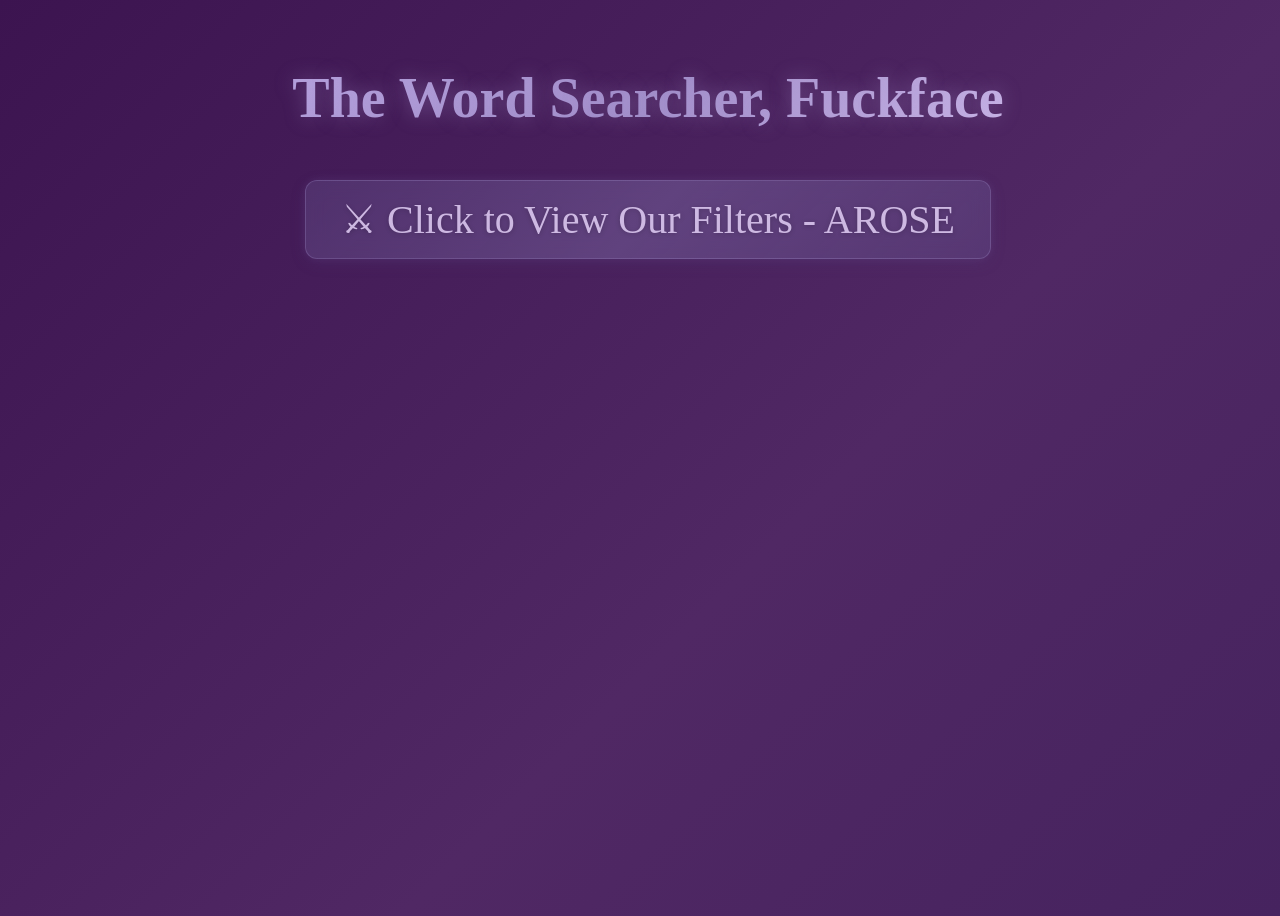
==== index.html @ 5d53235e "Arose Plus BS" ====
<!DOCTYPE html>
<html lang="en">
  <head>
    <meta charset="UTF-8" />
    <meta name="viewport" content="width=device-width, initial-scale=1.0" />
    <title>WordWorld</title>
    <link href="world.css" rel="stylesheet" type="text/css" />
  </head>
  <body>
    <h1>The Word Searcher, Fuckface</h1>
    <h2 id="toggleButton">⚔ Click to View Our Filters - AROSE </h2>

    <!-- Day of Week Search Section -->
    <div id="daySearchContainer" style="display: none">
      <div id="daySearchHeader">
        <h3 id="daySearchTitle">Search by Day of Week</h3>
        <button
          id="closeDaySearchButton"
          class="close-btn"
          style="display: none"
        >
          ✕
        </button>
      </div>
      <select id="dayOfWeekDropdown">
        <option value="">Select Day</option>
        <option value="Monday">Monday</option>
        <option value="Tuesday">Tuesday</option>
        <option value="Wednesday">Wednesday</option>
        <option value="Thursday">Thursday</option>
        <option value="Friday">Friday</option>
        <option value="Saturday">Saturday</option>
        <option value="Sunday">Sunday</option>
      </select>
      <div id="daySearchResults"></div>
    </div>

    <!-- Day Number Search Section -->
    <div id="dayNumberSearchContainer" style="display: none">
      <div id="dayNumberSearchHeader">
        <h3 id="dayNumberSearchTitle">Search by Your Day of Month</h3>
        <button
          id="closeDayNumberSearchButton"
          class="close-btn"
          style="display: none"
        >
          ✕
        </button>
      </div>
      <select id="dayNumberDropdown">
        <option value="">Select Day (1-31)</option>
      </select>
      <div id="dayNumberSearchResults"></div>
    </div>

    <!-- Month/Day Search Section -->
    <div id="monthDaySearchContainer" style="display: none">
      <div id="monthDaySearchHeader">
        <h3 id="monthDaySearchTitle">Search by Month/Day</h3>
        <button
          id="closeMonthDaySearchButton"
          class="close-btn"
          style="display: none"
        >
          ✕
        </button>
      </div>
      <div id="monthDayControls">
        <select id="monthDropdown">
          <option value="">Select Month</option>
          <option value="0">January</option>
          <option value="1">February</option>
          <option value="2">March</option>
          <option value="3">April</option>
          <option value="4">May</option>
          <option value="5">June</option>
          <option value="6">July</option>
          <option value="7">August</option>
          <option value="8">September</option>
          <option value="9">October</option>
          <option value="10">November</option>
          <option value="11">December</option>
        </select>
        <select id="monthDayDropdown">
          <option value="">Select Day</option>
        </select>
      </div>
      <div id="monthDaySearchResults"></div>
    </div>

    <!-- Letter/Letter Range Search Section -->
    <div id="letterSearchContainer" style="display: none">
      <div id="letterSearchHeader">
        <h3 id="letterSearchTitle">Search by Letter</h3>
        <button
          id="closeLetterSearchButton"
          class="close-btn"
          style="display: none"
        >
          ✕
        </button>
      </div>
      <div id="letterSearchControls">
        <select id="letterSearchMode">
          <option value="single">Single Letter</option>
          <option value="range">Letter Range</option>
        </select>
        <select id="singleLetterDropdown" style="display: block">
          <option value="">Select Letter</option>
        </select>
        <div id="letterRangeControls" style="display: none">
          <select id="letterRangeStart">
            <option value="">Start Letter</option>
          </select>
          <select id="letterRangeEnd">
            <option value="">End Letter</option>
          </select>
        </div>
      </div>
      <div id="letterSearchResults"></div>
    </div>

    <!-- Daily Words Search Section -->
    <div id="dailyWordsSearchContainer" style="display: none">
      <div id="dailyWordsSearchHeader">
        <h3 id="dailyWordsSearchTitle">Search Daily Words</h3>
        <button
          id="closeDailyWordsSearchButton"
          class="close-btn"
          style="display: none"
        >
          ✕
        </button>
      </div>
      <div id="dailyWordsSearchControls">
        <select id="dailyWordsListType">
          <option value="small">Regular List</option>
          <option value="large">Massive List</option>
        </select>
        <select id="dailyWordsSearchMode">
          <option value="single">Single Letter</option>
          <option value="range">Letter Range</option>
        </select>
        <select id="dailyWordsSingleLetterDropdown" style="display: block">
          <option value="">Select Letter</option>
        </select>
        <div id="dailyWordsRangeControls" style="display: none">
          <select id="dailyWordsRangeStart">
            <option value="">Start Letter</option>
          </select>
          <select id="dailyWordsRangeEnd">
            <option value="">End Letter</option>
          </select>
        </div>
      </div>
      <div id="dailyWordsSearchResults"></div>
    </div>

    <div id="scoreField"></div>

    <!-- New nested functionality containers -->
    <div id="dateToggleContainer" style="display: none">
      <button id="showDatesButton">Show All Dates</button>
      <button id="showWordsButton">Show All Words</button>
      <button id="hideDatesButton" class="close-btn" style="display: none">
        ✕
      </button>
      <button id="hideWordsButton" class="close-btn" style="display: none">
        ✕
      </button>
    </div>

    <div id="datesContainer" style="display: none">
      <div id="datesHeader">
        <h3 id="datesTitle"></h3>
        <button id="closeDatesButton" class="close-btn">✕</button>
      </div>
      <div id="datesList"></div>
    </div>

    <div id="wordsContainer" style="display: none">
      <div id="wordsHeader">
        <h3 id="wordsTitle"></h3>
        <button id="closeWordsButton" class="close-btn">✕</button>
      </div>
      <div id="wordsList"></div>
    </div>

    <div id="wordDetailsContainer" style="display: none">
      <div id="wordDetailsHeader">
        <h3>Word Details</h3>
        <button id="closeWordDetailsButton" class="close-btn">✕</button>
      </div>
      <div id="wordDetailsContent"></div>
    </div>
    <!-- Score Average Filters Section -->
    <div id="scoreAverageFiltersContainer" style="display: none">
      <h3 id="scoreAverageFiltersToggle">Pet's Score Average Filters</h3>
      <div id="scoreAverageFiltersContent" style="display: none">
        <select id="monthYearDropdown">
          <option value="">Select Month/Year</option>
        </select>

        <select id="yearDropdown">
          <option value="">Select Year</option>
        </select>
        <select id="scoreDropdown" style="display: none">
          <option value="0">Score 0</option>
          <option value="1">Score 1</option>
          <option value="2">Score 2</option>
          <option value="3">Score 3</option>
          <option value="4">Score 4</option>
          <option value="5">Score 5</option>
          <option value="6">Score 6</option>
          <option value="7">Score 7</option>
        </select>
      </div>
    </div>
    <script type="module" src="world.js"></script>
  </body>
</html>
---- world.css ----
body {
  background: linear-gradient(
    135deg,
    rgb(60, 20, 80) 0%,
    rgb(70, 30, 90) 30%,
    rgb(80, 40, 100) 60%,
    rgb(70, 35, 95) 100%
  );
  min-height: 100vh;
  padding: 20px;
  display: flex;
  flex-direction: column;
  align-items: center;
  width: 100%;
  box-sizing: border-box;
}

h1 {
  text-align: center;
  font-size: 3.5rem;
  background: linear-gradient(
    135deg,
    rgb(180, 160, 220),
    rgb(160, 140, 200),
    rgb(200, 180, 230)
  );
  -webkit-background-clip: text;
  -webkit-text-fill-color: transparent;
  background-clip: text;
  text-shadow: 0 0 20px rgba(180, 160, 221, 0.347942813972);
  margin-bottom: 30px;
  animation: titleGlow 4s ease-in-out infinite alternate;
  cursor: pointer;
  user-select: none;
  transition: transform 0.2s ease, opacity 0.2s ease;
}

h1:hover {
  transform: scale(1.05);
  opacity: 0.9;
}

h1:active {
  transform: scale(0.98);
}

@keyframes titleGlow {
  0% {
    filter: drop-shadow(0 0 8px rgba(180, 160, 220, 0.3778231));
  }
  100% {
    filter: drop-shadow(0 0 15px rgba(200, 180, 230, 0.5));
  }
}

#toggleButton {
  font-size: 2.5rem;
  color: rgba(220, 200, 240, 0.9);
  background: linear-gradient(
    135deg,
    rgba(100, 80, 140, 0.4),
    rgba(120, 100, 160, 0.5),
    rgba(100, 80, 140, 0.4)
  );
  padding: 15px 35px;
  border-radius: 12px;
  border: 1px solid rgba(160, 140, 200, 0.3);
  cursor: pointer;
  position: relative;
  overflow: hidden;
  box-shadow: 0 4px 15px rgba(80, 60, 120, 0.2),
    0 0 10px rgba(140, 120, 180, 0.15);
  transition: all 0.3s ease;
  text-align: center;
  display: block;
  margin: 20px auto;
  font-weight: 500;
  text-shadow: 0 1px 5px rgba(0, 0, 0, 0.2);
  backdrop-filter: blur(10px);
}

#toggleButton::before {
  content: "";
  position: absolute;
  top: 0;
  left: -100%;
  width: 100%;
  height: 100%;
  background: linear-gradient(
    90deg,
    transparent,
    rgba(200, 180, 230, 0.2),
    transparent
  );
  transition: left 0.6s ease;
}

#toggleButton:hover::before {
  left: 100%;
}

#toggleButton:hover {
  transform: translateY(-2px);
  color: rgba(240, 220, 255, 1);
  background: linear-gradient(
    135deg,
    rgba(110, 90, 150, 0.5),
    rgba(130, 110, 170, 0.6),
    rgba(110, 90, 150, 0.5)
  );
  box-shadow: 0 6px 20px rgba(80, 60, 120, 0.3),
    0 0 15px rgba(140, 120, 180, 0.2);
  border-color: rgba(180, 160, 220, 0.4);
}

#toggleButton:active {
  transform: translateY(0);
  box-shadow: 0 3px 10px rgba(80, 60, 120, 0.2);
}

#scoreField {
  display: block;
  color: rgba(200, 180, 230, 0.95);
  background: linear-gradient(
    135deg,
    rgba(80, 60, 120, 0.3),
    rgba(100, 80, 140, 0.4),
    rgba(80, 60, 120, 0.3)
  );
  margin: 20px auto;
  font-size: 2rem;
  max-width: 35rem;
  width: 100%;
  padding: 1.5rem;
  text-align: center;
  border-radius: 12px;
  box-shadow: 0 4px 15px rgba(60, 40, 100, 0.2),
    0 0 10px rgba(120, 100, 160, 0.15);
  border: 1px solid rgba(140, 120, 180, 0.3);
  backdrop-filter: blur(10px);
  box-sizing: border-box;
}

#scoreField:empty {
  display: none;
}

.score-result {
  background: linear-gradient(
    135deg,
    rgba(100, 80, 140, 0.4),
    rgba(120, 100, 160, 0.5),
    rgba(100, 80, 140, 0.4)
  );
  color: rgba(220, 200, 240, 0.95);
  padding: 15px;
  margin: 8px 0;
  border-radius: 10px;
  border: 1px solid rgba(140, 120, 180, 0.3);
  box-shadow: 0 3px 10px rgba(60, 40, 100, 0.2),
    0 0 8px rgba(120, 100, 160, 0.15);
  transition: all 0.3s ease;
  backdrop-filter: blur(8px);
}

.score-result:hover {
  transform: translateY(-1px);
  box-shadow: 0 5px 15px rgba(60, 40, 100, 0.25),
    0 0 12px rgba(140, 120, 180, 0.2);
  border-color: rgba(160, 140, 200, 0.4);
}

.month-year-result {
  background: linear-gradient(
    135deg,
    rgba(110, 90, 150, 0.4),
    rgba(130, 110, 170, 0.5),
    rgba(110, 90, 150, 0.4)
  );
  color: rgba(240, 220, 200, 0.95);
  padding: 15px;
  margin: 8px 0;
  border-radius: 10px;
  border: 1px solid rgba(150, 130, 190, 0.3);
  box-shadow: 0 3px 10px rgba(80, 60, 120, 0.2),
    0 0 8px rgba(140, 120, 180, 0.15);
  transition: all 0.3s ease;
  backdrop-filter: blur(8px);
}

.month-year-result:hover {
  transform: translateY(-1px);
  box-shadow: 0 5px 15px rgba(80, 60, 120, 0.25),
    0 0 12px rgba(160, 140, 200, 0.2);
  border-color: rgba(170, 150, 210, 0.4);
}

.year-result {
  background: linear-gradient(
    135deg,
    rgba(130, 90, 130, 0.4),
    rgba(150, 110, 150, 0.5),
    rgba(130, 90, 130, 0.4)
  );
  color: rgba(240, 210, 220, 0.95);
  padding: 15px;
  margin: 8px 0;
  border-radius: 10px;
  border: 1px solid rgba(170, 130, 170, 0.3);
  box-shadow: 0 3px 10px rgba(100, 70, 100, 0.2),
    0 0 8px rgba(150, 110, 150, 0.15);
  transition: all 0.3s ease;
  backdrop-filter: blur(8px);
}

.year-result:hover {
  transform: translateY(-1px);
  box-shadow: 0 5px 15px rgba(100, 70, 100, 0.25),
    0 0 12px rgba(180, 140, 180, 0.2);
  border-color: rgba(190, 150, 190, 0.4);
}

.default-message {
  background: linear-gradient(
    135deg,
    rgb(50, 50, 50),
    rgb(70, 70, 70),
    rgb(50, 50, 50)
  );
  color: rgb(200, 200, 200);
  padding: 15px;
  margin: 8px 0;
  border-radius: 10px;
  border: 2px solid rgba(100, 100, 100, 0.6);
  box-shadow: 0 5px 15px rgba(0, 0, 0, 0.3),
    inset 0 1px 0 rgba(255, 255, 255, 0.1);
}

#scoreAverageFiltersContainer {
  margin: 20px auto;
  max-width: 50rem;
  width: 100%;
  box-sizing: border-box;
}

#scoreAverageFiltersToggle {
  font-size: 2rem;
  color: rgba(220, 200, 240, 0.9);
  background: linear-gradient(
    135deg,
    rgba(100, 80, 140, 0.4),
    rgba(120, 100, 160, 0.5),
    rgba(100, 80, 140, 0.4)
  );
  cursor: pointer;
  margin: 0 auto 15px auto;
  padding: 15px 30px;
  border-radius: 12px;
  border: 1px solid rgba(160, 140, 200, 0.3);
  box-shadow: 0 4px 15px rgba(80, 60, 120, 0.2),
    0 0 10px rgba(140, 120, 180, 0.15);
  transition: all 0.3s ease;
  text-shadow: 0 1px 5px rgba(0, 0, 0, 0.2);
  position: relative;
  overflow: hidden;
  backdrop-filter: blur(10px);
  text-align: center;
  display: block;
  width: fit-content;
}

#scoreAverageFiltersToggle::before {
  content: "";
  position: absolute;
  top: 0;
  left: -100%;
  width: 100%;
  height: 100%;
  background: linear-gradient(
    90deg,
    transparent,
    rgba(255, 255, 255, 0.3),
    transparent
  );
  transition: left 0.5s ease;
}

#scoreAverageFiltersToggle:hover::before {
  left: 100%;
}

#scoreAverageFiltersToggle:hover {
  color: rgba(240, 220, 255, 1);
  transform: translateY(-2px);
  background: linear-gradient(
    135deg,
    rgba(110, 90, 150, 0.5),
    rgba(130, 110, 170, 0.6),
    rgba(110, 90, 150, 0.5)
  );
  box-shadow: 0 6px 20px rgba(80, 60, 120, 0.3),
    0 0 15px rgba(140, 120, 180, 0.2);
  border-color: rgba(180, 160, 220, 0.4);
}

#scoreAverageFiltersContent {
  display: flex;
  flex-direction: column;
  align-items: center;
  justify-content: center;
  gap: 15px;
  width: 100%;
  margin: 0 auto;
}

#monthYearDropdown,
#yearDropdown,
#scoreDropdown {
  font-size: 2rem;
  margin: 0 auto;
  background: linear-gradient(135deg, rgb(255, 255, 255), rgb(245, 245, 254));
  color: rgb(0, 0, 0);
  border: 2px solid rgba(0, 8, 255, 0.3);
  border-radius: 10px;
  padding: 12px 20px;
  box-shadow: 0 5px 15px rgba(0, 0, 0, 0.2),
    inset 0 1px 0 rgba(255, 255, 255, 0.8);
  transition: all 0.3s ease;
  width: 100%;
  max-width: 300px;
  box-sizing: border-box;
  display: block;
}

#monthYearDropdown:hover,
#yearDropdown:hover,
#scoreDropdown:hover {
  box-shadow: 0 8px 20px rgba(0, 8, 255, 0.3),
    inset 0 1px 0 rgba(255, 255, 255, 0.9);
  border-color: rgba(0, 8, 255, 0.5);
}

#linksVille {
  display: flex;
  justify-content: center;
  align-items: center;
}

.eachLink {
  font-size: 2.25rem;
  text-decoration: none;
}

.link1 {
  color: rgb(130, 156, 236);
  margin-right: 1rem;
}

.link2 {
  color: rgb(83, 208, 81);
  margin-right: 1rem;
}

.link3 {
  color: rgb(242, 106, 154);
  margin-right: 1rem;
}

/* New styles for nested functionality */
#dateToggleContainer {
  margin-top: 20px;
  display: flex;
  align-items: center;
  gap: 10px;
}

#showDatesButton,
#showWordsButton {
  background: linear-gradient(
    135deg,
    rgba(100, 80, 140, 0.4),
    rgba(120, 100, 160, 0.5),
    rgba(100, 80, 140, 0.4)
  );
  color: rgba(200, 240, 220, 0.95);
  border: 1px solid rgba(160, 200, 180, 0.3);
  border-radius: 12px;
  padding: 12px 25px;
  font-size: 1.2rem;
  cursor: pointer;
  transition: all 0.3s ease;
  box-shadow: 0 3px 10px rgba(80, 60, 120, 0.2),
    0 0 8px rgba(140, 180, 160, 0.15);
  text-shadow: 0 1px 5px rgba(0, 0, 0, 0.2);
  position: relative;
  overflow: hidden;
  backdrop-filter: blur(8px);
}

#showDatesButton::before,
#showWordsButton::before {
  content: "";
  position: absolute;
  top: 0;
  left: -100%;
  width: 100%;
  height: 100%;
  background: linear-gradient(
    90deg,
    transparent,
    rgba(127, 255, 212, 0.3),
    transparent
  );
  transition: left 0.5s ease;
}

#showDatesButton:hover::before,
#showWordsButton:hover::before {
  left: 100%;
}

#showDatesButton:hover,
#showWordsButton:hover {
  background: linear-gradient(
    135deg,
    rgba(110, 90, 150, 0.5),
    rgba(130, 110, 170, 0.6),
    rgba(110, 90, 150, 0.5)
  );
  transform: translateY(-2px);
  color: rgba(220, 255, 240, 1);
  box-shadow: 0 5px 15px rgba(80, 60, 120, 0.25),
    0 0 12px rgba(160, 200, 180, 0.2);
  border-color: rgba(180, 220, 200, 0.4);
}

#showDatesButton:active,
#showWordsButton:active {
  transform: translateY(-1px) scale(1.02);
}

.close-btn {
  background: linear-gradient(135deg, rgb(200, 50, 50), rgb(220, 70, 70));
  color: white;
  border: none;
  border-radius: 50%;
  width: 35px;
  height: 35px;
  font-size: 1.3rem;
  cursor: pointer;
  display: flex;
  align-items: center;
  justify-content: center;
  transition: all 0.3s ease;
  box-shadow: 0 4px 15px rgba(200, 50, 50, 0.4),
    0 0 10px rgba(255, 100, 100, 0.2), inset 0 1px 0 rgba(255, 255, 255, 0.2);
  text-shadow: 0 2px 5px rgba(0, 0, 0, 0.3);
  position: relative;
  overflow: hidden;
}

.close-btn::before {
  content: "";
  position: absolute;
  top: 50%;
  left: 50%;
  width: 0;
  height: 0;
  border-radius: 50%;
  background: rgba(255, 255, 255, 0.3);
  transform: translate(-50%, -50%);
  transition: width 0.3s ease, height 0.3s ease;
}

.close-btn:hover::before {
  width: 100%;
  height: 100%;
}

.close-btn:hover {
  background: linear-gradient(135deg, rgb(230, 70, 70), rgb(250, 90, 90));
  transform: scale(1.1) rotate(90deg);
  box-shadow: 0 6px 20px rgba(200, 50, 50, 0.6),
    0 0 15px rgba(255, 100, 100, 0.4), inset 0 1px 0 rgba(255, 255, 255, 0.3);
}

.close-btn:active {
  transform: scale(0.95) rotate(90deg);
}

#datesContainer,
#wordsContainer {
  margin: 20px auto;
  background: linear-gradient(
    135deg,
    rgba(70, 50, 100, 0.4),
    rgba(80, 60, 110, 0.5),
    rgba(70, 50, 100, 0.4)
  );
  border: 1px solid rgba(160, 200, 180, 0.3);
  border-radius: 15px;
  padding: 20px;
  max-width: 40rem;
  width: 100%;
  box-shadow: 0 4px 15px rgba(60, 40, 100, 0.2),
    0 0 10px rgba(140, 180, 160, 0.15);
  animation: containerFadeIn 0.5s ease-out;
  backdrop-filter: blur(10px);
  box-sizing: border-box;
}

@keyframes containerFadeIn {
  from {
    opacity: 0;
    transform: translateY(-10px);
  }
  to {
    opacity: 1;
    transform: translateY(0);
  }
}

/* Animated Border Flow Effect - Sports Venue/Arcade Style */
@keyframes borderFlow {
  0% {
    background-position: 0% 50%;
  }
  50% {
    background-position: 100% 50%;
  }
  100% {
    background-position: 0% 50%;
  }
}

@keyframes borderRotate {
  0% {
    transform: rotate(0deg);
  }
  100% {
    transform: rotate(360deg);
  }
}

#datesHeader,
#wordsHeader {
  display: flex;
  justify-content: space-between;
  align-items: center;
  margin-bottom: 15px;
}

#datesTitle,
#wordsTitle {
  color: aquamarine;
  margin: 0;
  font-size: 1.5rem;
}

#datesList {
  display: grid;
  grid-template-columns: repeat(auto-fill, minmax(120px, 1fr));
  gap: 10px;
}

#wordsList {
  display: flex;
  flex-direction: column;
  gap: 8px;
}

.date-button {
  background-color: rgb(6, 6, 37);
  color: aquamarine;
  border: 1px solid rgb(50, 150, 150);
  border-radius: 0.3rem;
  padding: 8px 12px;
  font-size: 0.9rem;
  cursor: pointer;
  transition: all 0.3s ease;
  text-align: center;
}

.date-button:hover {
  background-color: rgb(15, 15, 60);
  border-color: aquamarine;
  transform: scale(1.05);
}

.word-item {
  background-color: rgb(6, 6, 37);
  color: aquamarine;
  border: 1px solid rgb(50, 150, 150);
  border-radius: 0.3rem;
  padding: 12px 16px;
  font-size: 1.1rem;
  cursor: pointer;
  transition: all 0.3s ease;
  text-align: left;
}

.word-item:hover {
  background-color: rgb(15, 15, 60);
  border-color: aquamarine;
  transform: translateX(5px);
}

#wordDetailsContainer {
  margin: 20px auto;
  background-color: rgb(30, 30, 100);
  border: 2px solid rgb(242, 106, 154);
  border-radius: 0.5rem;
  padding: 20px;
  max-width: 35rem;
  width: 100%;
  box-sizing: border-box;
}

#wordDetailsHeader {
  display: flex;
  justify-content: space-between;
  align-items: center;
  margin-bottom: 15px;
}

#wordDetailsHeader h3 {
  color: rgb(242, 106, 154);
  margin: 0;
  font-size: 1.5rem;
}

#wordDetailsContent {
  color: aquamarine;
  font-size: 1.3rem;
  line-height: 1.6;
}

.detail-item {
  margin: 10px 0;
  padding: 5px 0;
  border-bottom: 1px solid rgba(127, 255, 212, 0.3);
}

.detail-label {
  font-weight: bold;
  color: rgb(242, 106, 154);
  display: inline-block;
  width: 120px;
}

.detail-value {
  color: aquamarine;
}

/* Day of Week Search Styles */
#daySearchContainer {
  margin: 20px auto;
  border-radius: 0.5rem;
  padding: 20px;
  max-width: 50rem;
  width: 100%;
  box-sizing: border-box;
  position: relative;
  background-color: rgb(87, 24, 107);
  overflow: hidden;
  border: none;
  transition: border 0.3s ease;
}

#daySearchContainer.borders-off {
  border: 2px solid rgb(60, 15, 75);
}

#daySearchContainer.borders-off::before {
  display: none;
}

#daySearchContainer::before {
  content: "";
  position: absolute;
  top: -50%;
  left: -50%;
  width: 200%;
  height: 200%;
  background: conic-gradient(
    from 0deg,
    rgb(83, 208, 81),
    rgb(120, 255, 120),
    rgb(50, 200, 50),
    rgb(83, 208, 81),
    rgb(120, 255, 120),
    rgb(83, 208, 81)
  );
  animation: borderRotate 3s linear infinite;
  z-index: 0;
}

#daySearchContainer::after {
  content: "";
  position: absolute;
  top: 3px;
  left: 3px;
  right: 3px;
  bottom: 3px;
  border-radius: calc(0.5rem - 3px);
  background-color: rgb(87, 24, 107);
  z-index: 0;
}

#daySearchHeader {
  display: flex;
  justify-content: space-between;
  align-items: center;
  margin-bottom: 15px;
  position: relative;
  z-index: 1;
}

#daySearchTitle {
  color: rgb(83, 208, 81);
  font-size: 1.8rem;
  margin: 0;
  flex-grow: 1;
  text-align: center;
  cursor: pointer;
  user-select: none;
  transition: transform 0.2s ease, opacity 0.2s ease;
  padding: 10px;
  border-radius: 8px;
}

#daySearchTitle:hover {
  transform: scale(1.02);
  opacity: 0.9;
  background: rgba(83, 208, 81, 0.1);
}

#daySearchTitle:active {
  transform: scale(0.98);
}

#dayOfWeekDropdown {
  font-size: 1.5rem;
  margin-bottom: 20px;
  background-color: rgb(255, 255, 255);
  color: rgb(0, 0, 0);
  border: 2px solid rgb(83, 208, 81);
  border-radius: 0.3rem;
  padding: 8px 12px;
  width: 200px;
  display: none;
  margin-left: auto;
  margin-right: auto;
  position: relative;
  z-index: 1;
}

#daySearchContainer.show-controls #dayOfWeekDropdown {
  display: block;
}

#daySearchResults {
  display: grid;
  grid-template-columns: repeat(auto-fill, minmax(150px, 1fr));
  gap: 15px;
  margin-top: 20px;
  position: relative;
  z-index: 1;
}

.day-word-button {
  background-color: rgb(6, 6, 37);
  color: rgb(83, 208, 81);
  border: 2px solid rgb(83, 208, 81);
  border-radius: 0.5rem;
  padding: 15px 20px;
  font-size: 1.1rem;
  cursor: pointer;
  transition: all 0.3s ease;
  text-align: center;
  min-height: 80px;
  display: flex;
  flex-direction: column;
  justify-content: center;
  align-items: center;
}

.day-word-button:hover {
  background-color: rgb(15, 15, 60);
  border-color: rgb(120, 255, 120);
  transform: scale(1.05);
  box-shadow: 0 4px 8px rgba(83, 208, 81, 0.3);
}

.word-text {
  font-weight: bold;
  font-size: 1.3rem;
  margin-bottom: 5px;
}

.word-date {
  font-size: 0.9rem;
  opacity: 0.8;
}

.day-search-summary {
  background-color: rgb(83, 50, 150);
  color: rgb(255, 200, 100);
  padding: 15px;
  margin: 15px 0;
  border-radius: 0.5rem;
  border: 2px solid rgb(150, 100, 200);
  text-align: center;
  font-size: 1.2rem;
}

/* Day Number Search Styles */
#dayNumberSearchContainer {
  margin: 20px auto;
  border-radius: 0.5rem;
  padding: 20px;
  max-width: 50rem;
  width: 100%;
  box-sizing: border-box;
  position: relative;
  background-color: rgb(87, 24, 107);
  overflow: hidden;
  border: none;
  transition: border 0.3s ease;
}

#dayNumberSearchContainer.borders-off {
  border: 2px solid rgb(60, 15, 75);
}

#dayNumberSearchContainer.borders-off::before {
  display: none;
}

#dayNumberSearchContainer::before {
  content: "";
  position: absolute;
  top: -50%;
  left: -50%;
  width: 200%;
  height: 200%;
  background: conic-gradient(
    from 0deg,
    rgb(242, 106, 154),
    rgb(255, 150, 200),
    rgb(200, 80, 120),
    rgb(242, 106, 154),
    rgb(255, 150, 200),
    rgb(242, 106, 154)
  );
  animation: borderRotate 3s linear infinite;
  z-index: 0;
}

#dayNumberSearchContainer::after {
  content: "";
  position: absolute;
  top: 3px;
  left: 3px;
  right: 3px;
  bottom: 3px;
  border-radius: calc(0.5rem - 3px);
  background-color: rgb(87, 24, 107);
  z-index: 0;
}

#dayNumberSearchHeader {
  display: flex;
  justify-content: space-between;
  align-items: center;
  margin-bottom: 15px;
  position: relative;
  z-index: 1;
}

#dayNumberSearchTitle {
  color: rgb(242, 106, 154);
  font-size: 1.8rem;
  margin: 0;
  flex-grow: 1;
  text-align: center;
  cursor: pointer;
  user-select: none;
  transition: transform 0.2s ease, opacity 0.2s ease;
  padding: 10px;
  border-radius: 8px;
}

#dayNumberSearchTitle:hover {
  transform: scale(1.02);
  opacity: 0.9;
  background: rgba(242, 106, 154, 0.1);
}

#dayNumberSearchTitle:active {
  transform: scale(0.98);
}

#dayNumberDropdown {
  font-size: 1.5rem;
  margin-bottom: 20px;
  background-color: rgb(255, 255, 255);
  color: rgb(0, 0, 0);
  border: 2px solid rgb(242, 106, 154);
  border-radius: 0.3rem;
  padding: 8px 12px;
  width: 200px;
  display: none;
  margin-left: auto;
  margin-right: auto;
  position: relative;
  z-index: 1;
}

#dayNumberSearchContainer.show-controls #dayNumberDropdown {
  display: block;
}

#dayNumberSearchResults {
  display: grid;
  grid-template-columns: repeat(auto-fill, minmax(150px, 1fr));
  gap: 15px;
  margin-top: 20px;
  position: relative;
  z-index: 1;
}

.day-number-word-button {
  background-color: rgb(6, 6, 37);
  color: rgb(242, 106, 154);
  border: 2px solid rgb(242, 106, 154);
  border-radius: 0.5rem;
  padding: 15px 20px;
  font-size: 1.1rem;
  cursor: pointer;
  transition: all 0.3s ease;
  text-align: center;
  min-height: 80px;
  display: flex;
  flex-direction: column;
  justify-content: center;
  align-items: center;
}

.day-number-word-button:hover {
  background-color: rgb(15, 15, 60);
  border-color: rgb(255, 150, 200);
  transform: scale(1.05);
  box-shadow: 0 4px 8px rgba(242, 106, 154, 0.3);
}

.day-number-search-summary {
  background-color: rgb(150, 50, 50);
  color: rgb(255, 200, 200);
  padding: 15px;
  margin: 15px 0;
  border-radius: 0.5rem;
  border: 2px solid rgb(200, 100, 100);
  text-align: center;
  font-size: 1.2rem;
}

/* Month/Day Search Styles */
#monthDaySearchContainer {
  margin: 20px auto;
  border-radius: 0.5rem;
  padding: 20px;
  max-width: 50rem;
  width: 100%;
  box-sizing: border-box;
  position: relative;
  background-color: rgb(87, 24, 107);
  overflow: hidden;
  border: none;
  transition: border 0.3s ease;
}

#monthDaySearchContainer.borders-off {
  border: 2px solid rgb(60, 15, 75);
}

#monthDaySearchContainer.borders-off::before {
  display: none;
}

#monthDaySearchContainer::before {
  content: "";
  position: absolute;
  top: -50%;
  left: -50%;
  width: 200%;
  height: 200%;
  background: conic-gradient(
    from 0deg,
    rgb(130, 156, 236),
    rgb(180, 200, 255),
    rgb(100, 130, 220),
    rgb(130, 156, 236),
    rgb(180, 200, 255),
    rgb(130, 156, 236)
  );
  animation: borderRotate 3s linear infinite;
  z-index: 0;
}

#monthDaySearchContainer::after {
  content: "";
  position: absolute;
  top: 3px;
  left: 3px;
  right: 3px;
  bottom: 3px;
  border-radius: calc(0.5rem - 3px);
  background-color: rgb(87, 24, 107);
  z-index: 0;
}

#monthDaySearchHeader {
  display: flex;
  justify-content: space-between;
  align-items: center;
  margin-bottom: 15px;
  position: relative;
  z-index: 1;
}

#monthDaySearchTitle {
  color: rgb(130, 156, 236);
  font-size: 1.8rem;
  margin: 0;
  flex-grow: 1;
  text-align: center;
  cursor: pointer;
  user-select: none;
  transition: transform 0.2s ease, opacity 0.2s ease;
  padding: 10px;
  border-radius: 8px;
}

#monthDaySearchTitle:hover {
  transform: scale(1.02);
  opacity: 0.9;
  background: rgba(130, 156, 236, 0.1);
}

#monthDaySearchTitle:active {
  transform: scale(0.98);
}

#monthDayControls {
  display: none;
  justify-content: center;
  gap: 15px;
  margin-bottom: 20px;
  flex-wrap: wrap;
  position: relative;
  z-index: 1;
}

#monthDaySearchContainer.show-controls #monthDayControls {
  display: flex;
}

#monthDropdown,
#monthDayDropdown {
  font-size: 1.5rem;
  background-color: rgb(255, 255, 255);
  color: rgb(0, 0, 0);
  border: 2px solid rgb(130, 156, 236);
  border-radius: 0.3rem;
  padding: 8px 12px;
  width: 180px;
}

#monthDaySearchResults {
  display: grid;
  grid-template-columns: repeat(auto-fill, minmax(150px, 1fr));
  gap: 15px;
  margin-top: 20px;
  position: relative;
  z-index: 1;
}

.month-day-word-button {
  background-color: rgb(6, 6, 37);
  color: rgb(130, 156, 236);
  border: 2px solid rgb(130, 156, 236);
  border-radius: 0.5rem;
  padding: 15px 20px;
  font-size: 1.1rem;
  cursor: pointer;
  transition: all 0.3s ease;
  text-align: center;
  min-height: 80px;
  display: flex;
  flex-direction: column;
  justify-content: center;
  align-items: center;
}

.month-day-word-button:hover {
  background-color: rgb(15, 15, 60);
  border-color: rgb(180, 200, 255);
  transform: scale(1.05);
  box-shadow: 0 4px 8px rgba(130, 156, 236, 0.3);
}

.month-day-search-summary {
  background-color: rgb(50, 50, 150);
  color: rgb(200, 200, 255);
  padding: 15px;
  margin: 15px 0;
  border-radius: 0.5rem;
  border: 2px solid rgb(100, 100, 200);
  text-align: center;
  font-size: 1.2rem;
}

/* Letter Search Styles */
#letterSearchContainer {
  margin: 20px auto;
  border-radius: 0.5rem;
  padding: 20px;
  max-width: 50rem;
  width: 100%;
  box-sizing: border-box;
  position: relative;
  background-color: rgb(87, 24, 107);
  overflow: hidden;
  border: none;
  transition: border 0.3s ease;
}

#letterSearchContainer.borders-off {
  border: 2px solid rgb(60, 15, 75);
}

#letterSearchContainer.borders-off::before {
  display: none;
}

#letterSearchContainer::before {
  content: "";
  position: absolute;
  top: -50%;
  left: -50%;
  width: 200%;
  height: 200%;
  background: conic-gradient(
    from 0deg,
    rgb(255, 165, 0),
    rgb(255, 200, 100),
    rgb(255, 140, 0),
    rgb(255, 165, 0),
    rgb(255, 200, 100),
    rgb(255, 165, 0)
  );
  animation: borderRotate 3s linear infinite;
  z-index: 0;
}

#letterSearchContainer::after {
  content: "";
  position: absolute;
  top: 3px;
  left: 3px;
  right: 3px;
  bottom: 3px;
  border-radius: calc(0.5rem - 3px);
  background-color: rgb(87, 24, 107);
  z-index: 0;
}

#letterSearchHeader {
  display: flex;
  justify-content: space-between;
  align-items: center;
  margin-bottom: 15px;
  position: relative;
  z-index: 1;
}

#letterSearchTitle {
  color: rgb(255, 165, 0);
  font-size: 1.8rem;
  margin: 0;
  flex-grow: 1;
  text-align: center;
  cursor: pointer;
  user-select: none;
  transition: transform 0.2s ease, opacity 0.2s ease;
  padding: 10px;
  border-radius: 8px;
}

#letterSearchTitle:hover {
  transform: scale(1.02);
  opacity: 0.9;
  background: rgba(255, 165, 0, 0.1);
}

#letterSearchTitle:active {
  transform: scale(0.98);
}

#letterSearchControls {
  display: none;
  flex-direction: column;
  gap: 15px;
  margin-bottom: 20px;
  align-items: center;
  position: relative;
  z-index: 1;
}

#letterSearchContainer.show-controls #letterSearchControls {
  display: flex;
}

#letterSearchMode {
  font-size: 1.5rem;
  background-color: rgb(255, 255, 255);
  color: rgb(0, 0, 0);
  border: 2px solid rgb(255, 165, 0);
  border-radius: 0.3rem;
  padding: 8px 12px;
  width: 200px;
}

#singleLetterDropdown {
  font-size: 1.5rem;
  background-color: rgb(255, 255, 255);
  color: rgb(0, 0, 0);
  border: 2px solid rgb(255, 165, 0);
  border-radius: 0.3rem;
  padding: 8px 12px;
  width: 200px;
}

#letterRangeControls {
  display: flex;
  justify-content: center;
  gap: 15px;
  flex-wrap: wrap;
}

#letterRangeStart,
#letterRangeEnd {
  font-size: 1.5rem;
  background-color: rgb(255, 255, 255);
  color: rgb(0, 0, 0);
  border: 2px solid rgb(255, 165, 0);
  border-radius: 0.3rem;
  padding: 8px 12px;
  width: 180px;
}

#letterSearchResults {
  display: grid;
  grid-template-columns: repeat(auto-fill, minmax(150px, 1fr));
  gap: 15px;
  margin-top: 20px;
  position: relative;
  z-index: 1;
}

.letter-word-button {
  background-color: rgb(6, 6, 37);
  color: rgb(255, 165, 0);
  border: 2px solid rgb(255, 165, 0);
  border-radius: 0.5rem;
  padding: 15px 20px;
  font-size: 1.1rem;
  cursor: pointer;
  transition: all 0.3s ease;
  text-align: center;
  min-height: 80px;
  display: flex;
  flex-direction: column;
  justify-content: center;
  align-items: center;
}

.letter-word-button:hover {
  background-color: rgb(15, 15, 60);
  border-color: rgb(255, 200, 100);
  transform: scale(1.05);
  box-shadow: 0 4px 8px rgba(255, 165, 0, 0.3);
}

.letter-search-summary {
  background-color: rgb(150, 100, 50);
  color: rgb(255, 220, 180);
  padding: 15px;
  margin: 15px 0;
  border-radius: 0.5rem;
  border: 2px solid rgb(200, 150, 100);
  text-align: center;
  font-size: 1.2rem;
}

/* Daily Words Search Styles */
#dailyWordsSearchContainer {
  margin: 20px auto;
  border-radius: 0.5rem;
  padding: 20px;
  max-width: 50rem;
  width: 100%;
  box-sizing: border-box;
  position: relative;
  background-color: rgb(87, 24, 107);
  overflow: hidden;
  border: none;
  transition: border 0.3s ease;
}

#dailyWordsSearchContainer.borders-off {
  border: 2px solid rgb(60, 15, 75);
}

#dailyWordsSearchContainer.borders-off::before {
  display: none;
}

#dailyWordsSearchContainer::before {
  content: "";
  position: absolute;
  top: -50%;
  left: -50%;
  width: 200%;
  height: 200%;
  background: conic-gradient(
    from 0deg,
    rgb(255, 215, 0),
    rgb(255, 240, 150),
    rgb(255, 200, 50),
    rgb(255, 215, 0),
    rgb(255, 240, 150),
    rgb(255, 215, 0)
  );
  animation: borderRotate 3s linear infinite;
  z-index: 0;
}

#dailyWordsSearchContainer::after {
  content: "";
  position: absolute;
  top: 3px;
  left: 3px;
  right: 3px;
  bottom: 3px;
  border-radius: calc(0.5rem - 3px);
  background-color: rgb(87, 24, 107);
  z-index: 0;
}

#dailyWordsSearchHeader {
  display: flex;
  justify-content: space-between;
  align-items: center;
  margin-bottom: 15px;
  position: relative;
  z-index: 1;
}

#dailyWordsSearchTitle {
  color: rgb(255, 215, 0);
  font-size: 1.8rem;
  margin: 0;
  flex-grow: 1;
  text-align: center;
  cursor: pointer;
  user-select: none;
  transition: transform 0.2s ease, opacity 0.2s ease;
  padding: 10px;
  border-radius: 8px;
}

#dailyWordsSearchTitle:hover {
  transform: scale(1.02);
  opacity: 0.9;
  background: rgba(255, 215, 0, 0.1);
}

#dailyWordsSearchTitle:active {
  transform: scale(0.98);
}

#dailyWordsSearchControls {
  display: none;
  flex-direction: column;
  gap: 15px;
  margin-bottom: 20px;
  align-items: center;
  position: relative;
  z-index: 1;
}

#dailyWordsSearchContainer.show-controls #dailyWordsSearchControls {
  display: flex;
}

#dailyWordsListType,
#dailyWordsSearchMode {
  font-size: 1.5rem;
  background-color: rgb(255, 255, 255);
  color: rgb(0, 0, 0);
  border: 2px solid rgb(255, 215, 0);
  border-radius: 0.3rem;
  padding: 8px 12px;
  width: 200px;
}

#dailyWordsSingleLetterDropdown {
  font-size: 1.5rem;
  background-color: rgb(255, 255, 255);
  color: rgb(0, 0, 0);
  border: 2px solid rgb(255, 215, 0);
  border-radius: 0.3rem;
  padding: 8px 12px;
  width: 200px;
}

#dailyWordsRangeControls {
  display: flex;
  justify-content: center;
  gap: 15px;
  flex-wrap: wrap;
}

#dailyWordsRangeStart,
#dailyWordsRangeEnd {
  font-size: 1.5rem;
  background-color: rgb(255, 255, 255);
  color: rgb(0, 0, 0);
  border: 2px solid rgb(255, 215, 0);
  border-radius: 0.3rem;
  padding: 8px 12px;
  width: 180px;
}

#dailyWordsSearchResults {
  display: grid;
  grid-template-columns: repeat(auto-fill, minmax(150px, 1fr));
  gap: 15px;
  margin-top: 20px;
  position: relative;
  z-index: 1;
}

.daily-words-button {
  background-color: rgb(6, 6, 37);
  color: rgb(255, 215, 0);
  border: 2px solid rgb(255, 215, 0);
  border-radius: 0.5rem;
  padding: 15px 20px;
  font-size: 1.1rem;
  cursor: pointer;
  transition: all 0.3s ease;
  text-align: center;
  min-height: 60px;
  display: flex;
  flex-direction: column;
  justify-content: center;
  align-items: center;
}

.daily-words-button:hover {
  background-color: rgb(15, 15, 60);
  border-color: rgb(255, 240, 150);
  transform: scale(1.05);
  box-shadow: 0 4px 8px rgba(255, 215, 0, 0.3);
}

.daily-words-search-summary {
  background-color: rgb(150, 120, 50);
  color: rgb(255, 240, 200);
  padding: 15px;
  margin: 15px 0;
  border-radius: 0.5rem;
  border: 2px solid rgb(200, 170, 100);
  text-align: center;
  font-size: 1.2rem;
}

/* ============================================
   RESPONSIVE MEDIA QUERIES
   ============================================ */

/* Large Tablets and Small Desktops (1024px and below) */
@media screen and (max-width: 1024px) {
  body {
    padding: 15px;
  }

  h1 {
    font-size: 3rem;
  }

  #toggleButton {
    font-size: 2.2rem;
    padding: 12px 30px;
  }

  #scoreField {
    font-size: 1.8rem;
    padding: 1.2rem;
  }
}

/* Tablets (768px and below) */
@media screen and (max-width: 768px) {
  body {
    padding: 12px;
  }

  h1 {
    font-size: 2.5rem;
    margin-bottom: 20px;
  }

  #toggleButton {
    font-size: 1.8rem;
    padding: 12px 25px;
    margin: 15px auto;
  }

  #scoreField {
    font-size: 1.5rem;
    padding: 1rem;
    margin: 15px auto;
  }

  #scoreAverageFiltersToggle {
    font-size: 1.6rem;
    padding: 12px 20px;
    width: fit-content;
  }

  #scoreDropdown,
  #monthYearDropdown,
  #yearDropdown {
    font-size: 1.5rem;
    padding: 10px 15px;
    max-width: 280px;
  }

  #showDatesButton,
  #showWordsButton {
    font-size: 1rem;
    padding: 10px 20px;
  }

  #datesContainer,
  #wordsContainer,
  #wordDetailsContainer {
    padding: 15px;
  }

  #datesTitle,
  #wordsTitle {
    font-size: 1.2rem;
  }

  #daySearchTitle,
  #dayNumberSearchTitle,
  #monthDaySearchTitle,
  #letterSearchTitle,
  #dailyWordsSearchTitle {
    font-size: 1.5rem;
  }

  #dayOfWeekDropdown,
  #dayNumberDropdown,
  #singleLetterDropdown,
  #dailyWordsSingleLetterDropdown {
    font-size: 1.2rem;
    width: 100%;
    max-width: 250px;
  }

  #monthDropdown,
  #monthDayDropdown,
  #letterRangeStart,
  #letterRangeEnd,
  #dailyWordsRangeStart,
  #dailyWordsRangeEnd {
    font-size: 1.2rem;
    width: 100%;
    max-width: 200px;
  }

  #monthDayControls,
  #letterRangeControls,
  #dailyWordsRangeControls {
    flex-direction: column;
    align-items: center;
  }

  .date-button,
  .word-item {
    font-size: 0.9rem;
    padding: 10px;
  }

  .day-word-button,
  .day-number-word-button,
  .month-day-word-button,
  .letter-word-button,
  .daily-words-button {
    font-size: 1rem;
    padding: 12px 15px;
    min-height: 70px;
  }

  .word-text {
    font-size: 1.1rem;
  }

  .word-date {
    font-size: 0.85rem;
  }
}

/* Mobile Devices (480px and below) */
@media screen and (max-width: 480px) {
  body {
    padding: 10px;
  }

  h1 {
    font-size: 2rem;
    margin-bottom: 15px;
  }

  #toggleButton {
    font-size: 1.5rem;
    padding: 10px 20px;
    margin: 10px auto;
    width: 90%;
  }

  #scoreField {
    font-size: 1.2rem;
    padding: 0.8rem;
    margin: 15px auto;
    width: 95%;
  }

  #scoreAverageFiltersToggle {
    font-size: 1.4rem;
    padding: 10px 15px;
    width: fit-content;
    max-width: 90%;
  }

  #scoreDropdown,
  #monthYearDropdown,
  #yearDropdown {
    font-size: 1.2rem;
    padding: 8px 12px;
    max-width: 250px;
    width: 100%;
  }

  #showDatesButton,
  #showWordsButton {
    font-size: 0.9rem;
    padding: 8px 15px;
    width: 100%;
    margin: 5px 0;
  }

  #dateToggleContainer {
    flex-direction: column;
    width: 100%;
  }

  #datesContainer,
  #wordsContainer,
  #wordDetailsContainer,
  #daySearchContainer,
  #dayNumberSearchContainer,
  #monthDaySearchContainer,
  #letterSearchContainer,
  #dailyWordsSearchContainer {
    padding: 12px;
    margin: 15px auto;
    width: 95%;
  }

  #datesTitle,
  #wordsTitle {
    font-size: 1.1rem;
  }

  #daySearchTitle,
  #dayNumberSearchTitle,
  #monthDaySearchTitle,
  #letterSearchTitle,
  #dailyWordsSearchTitle {
    font-size: 1.3rem;
  }

  #daySearchHeader,
  #dayNumberSearchHeader,
  #monthDaySearchHeader,
  #letterSearchHeader,
  #dailyWordsSearchHeader {
    flex-direction: column;
    gap: 10px;
  }

  #dayOfWeekDropdown,
  #dayNumberDropdown,
  #singleLetterDropdown,
  #dailyWordsSingleLetterDropdown {
    font-size: 1.1rem;
    width: 100%;
    max-width: 100%;
  }

  #monthDropdown,
  #monthDayDropdown,
  #letterRangeStart,
  #letterRangeEnd,
  #dailyWordsRangeStart,
  #dailyWordsRangeEnd {
    font-size: 1.1rem;
    width: 100%;
    max-width: 100%;
  }

  #monthDayControls,
  #letterRangeControls,
  #dailyWordsRangeControls {
    width: 100%;
  }

  #letterSearchControls,
  #dailyWordsSearchControls {
    width: 100%;
  }

  #letterSearchMode,
  #dailyWordsListType,
  #dailyWordsSearchMode {
    width: 100%;
    max-width: 100%;
  }

  #daySearchResults,
  #dayNumberSearchResults,
  #monthDaySearchResults,
  #letterSearchResults,
  #dailyWordsSearchResults {
    grid-template-columns: repeat(auto-fill, minmax(120px, 1fr));
    gap: 10px;
  }

  #datesList {
    grid-template-columns: repeat(auto-fill, minmax(100px, 1fr));
    gap: 8px;
  }

  .date-button {
    font-size: 0.8rem;
    padding: 8px;
  }

  .word-item {
    font-size: 0.85rem;
    padding: 10px;
  }

  .day-word-button,
  .day-number-word-button,
  .month-day-word-button,
  .letter-word-button,
  .daily-words-button {
    font-size: 0.9rem;
    padding: 10px 12px;
    min-height: 60px;
  }

  .word-text {
    font-size: 1rem;
  }

  .word-date {
    font-size: 0.75rem;
  }

  .close-btn {
    width: 28px;
    height: 28px;
    font-size: 1rem;
  }

  .score-result,
  .month-year-result,
  .year-result,
  .default-message {
    font-size: 0.9rem;
    padding: 12px;
  }

  .day-search-summary,
  .day-number-search-summary,
  .month-day-search-summary,
  .letter-search-summary,
  .daily-words-search-summary {
    font-size: 1rem;
    padding: 12px;
  }

  #wordDetailsContent {
    font-size: 1.1rem;
  }

  .detail-item {
    margin: 8px 0;
  }

  .detail-label {
    width: 100px;
    font-size: 0.9rem;
  }

  .detail-value {
    font-size: 0.9rem;
  }
}

/* Very Small Mobile Devices (360px and below) */
@media screen and (max-width: 360px) {
  h1 {
    font-size: 1.7rem;
  }

  #toggleButton {
    font-size: 1.3rem;
    padding: 8px 15px;
  }

  #scoreField {
    font-size: 1rem;
    padding: 0.7rem;
  }

  #daySearchResults,
  #dayNumberSearchResults,
  #monthDaySearchResults,
  #letterSearchResults,
  #dailyWordsSearchResults {
    grid-template-columns: 1fr;
  }

  #datesList {
    grid-template-columns: repeat(auto-fill, minmax(90px, 1fr));
  }
}
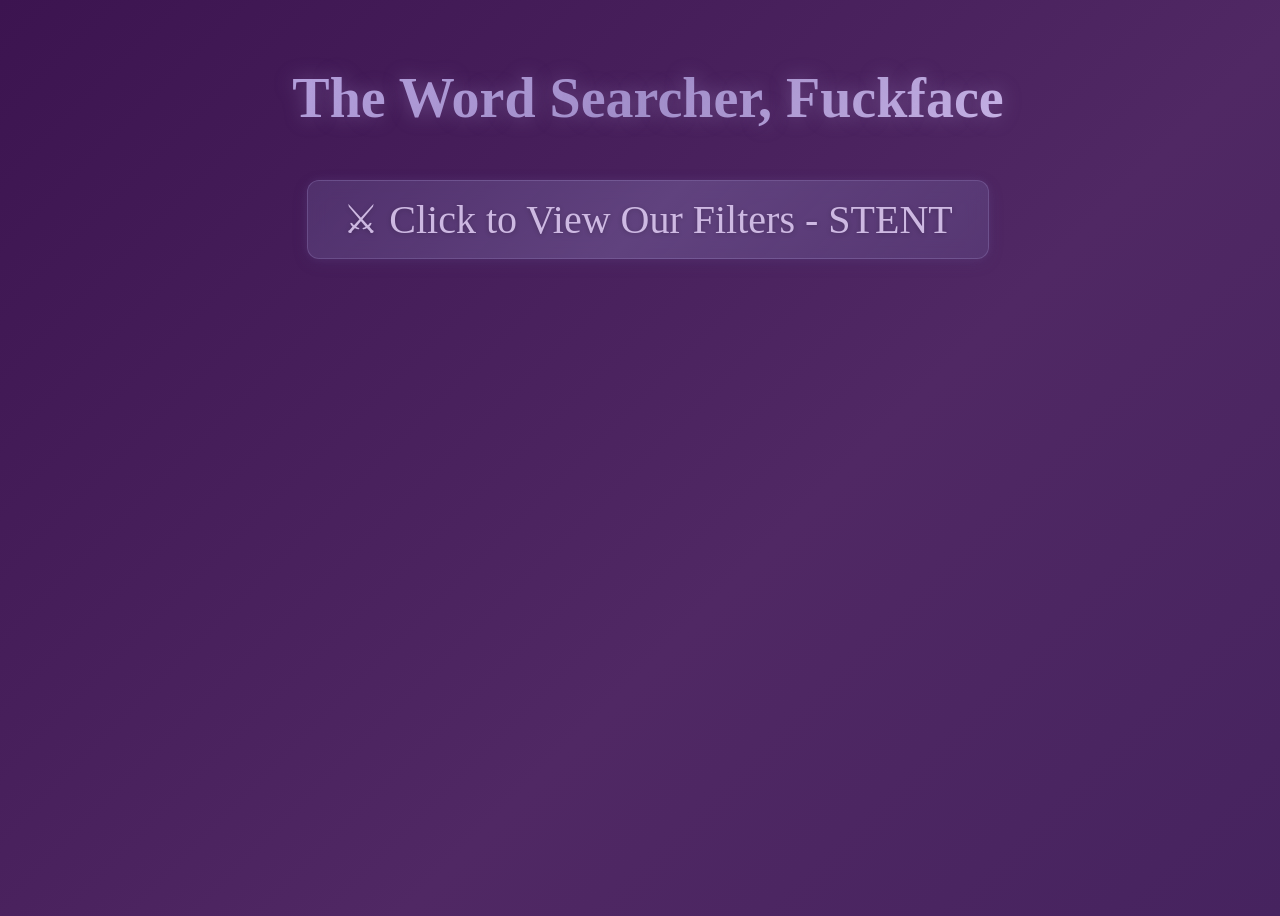
==== commit 969fdb96: "Stent Plus BS" ====
--- a/index.html
+++ b/index.html
@@ -8,7 +8,7 @@
   </head>
   <body>
     <h1>The Word Searcher, Fuckface</h1>
-    <h2 id="toggleButton">⚔ Click to View Our Filters - AROSE </h2>
+    <h2 id="toggleButton">⚔ Click to View Our Filters - STENT </h2>
 
     <!-- Day of Week Search Section -->
     <div id="daySearchContainer" style="display: none">
--- a/world.css
+++ b/world.css
@@ -27,7 +27,7 @@
   -webkit-background-clip: text;
   -webkit-text-fill-color: transparent;
   background-clip: text;
-  text-shadow: 0 0 20px rgba(180, 160, 221, 0.347942813972);
+  text-shadow: 0 0 20px rgba(180, 160, 221, 0.3479142813972);
   margin-bottom: 30px;
   animation: titleGlow 4s ease-in-out infinite alternate;
   cursor: pointer;
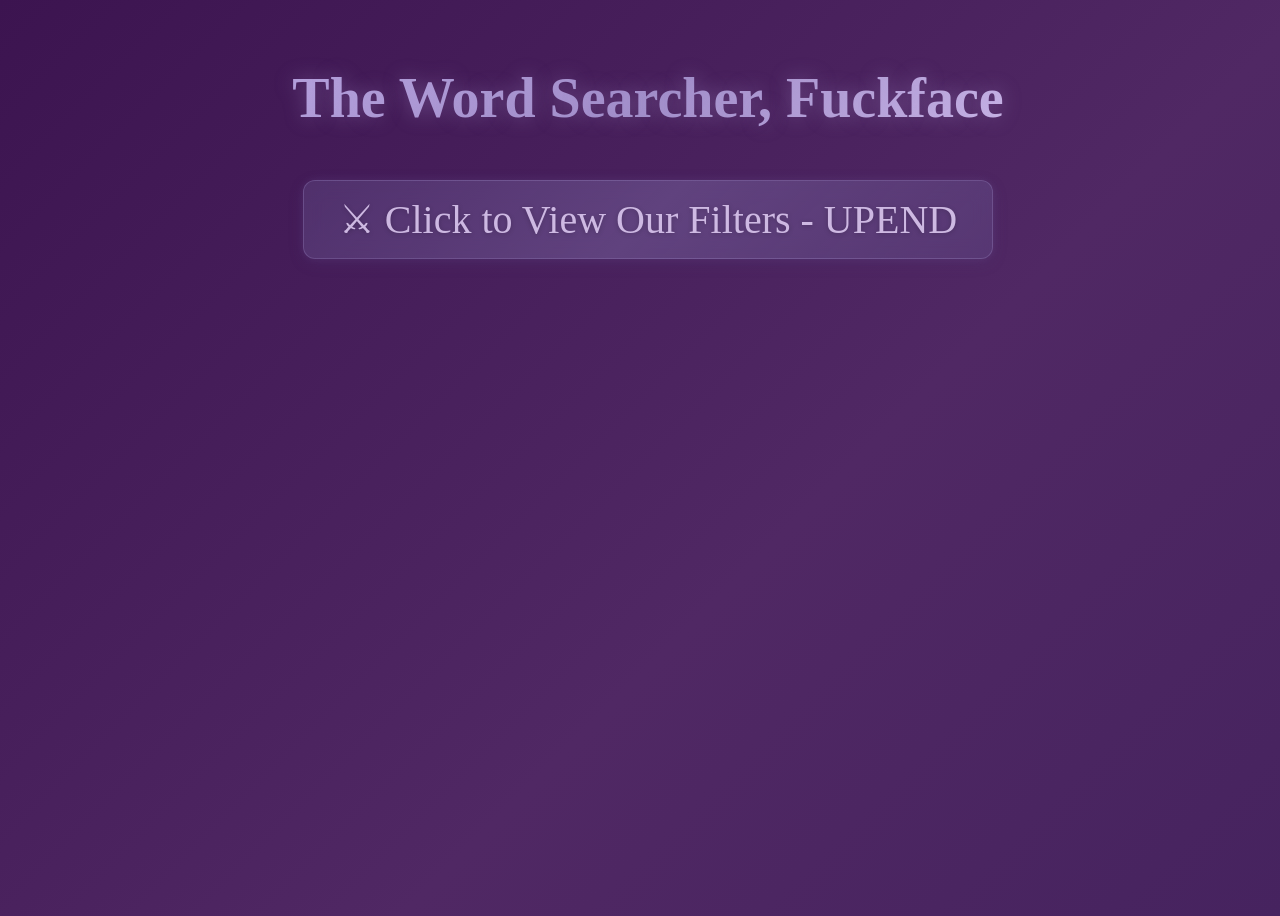
==== commit 3a4fcfe1: "Upend Plus BS" ====
--- a/index.html
+++ b/index.html
@@ -8,7 +8,7 @@
   </head>
   <body>
     <h1>The Word Searcher, Fuckface</h1>
-    <h2 id="toggleButton">⚔ Click to View Our Filters - STENT </h2>
+    <h2 id="toggleButton">⚔ Click to View Our Filters - UPEND </h2>
 
     <!-- Day of Week Search Section -->
     <div id="daySearchContainer" style="display: none">
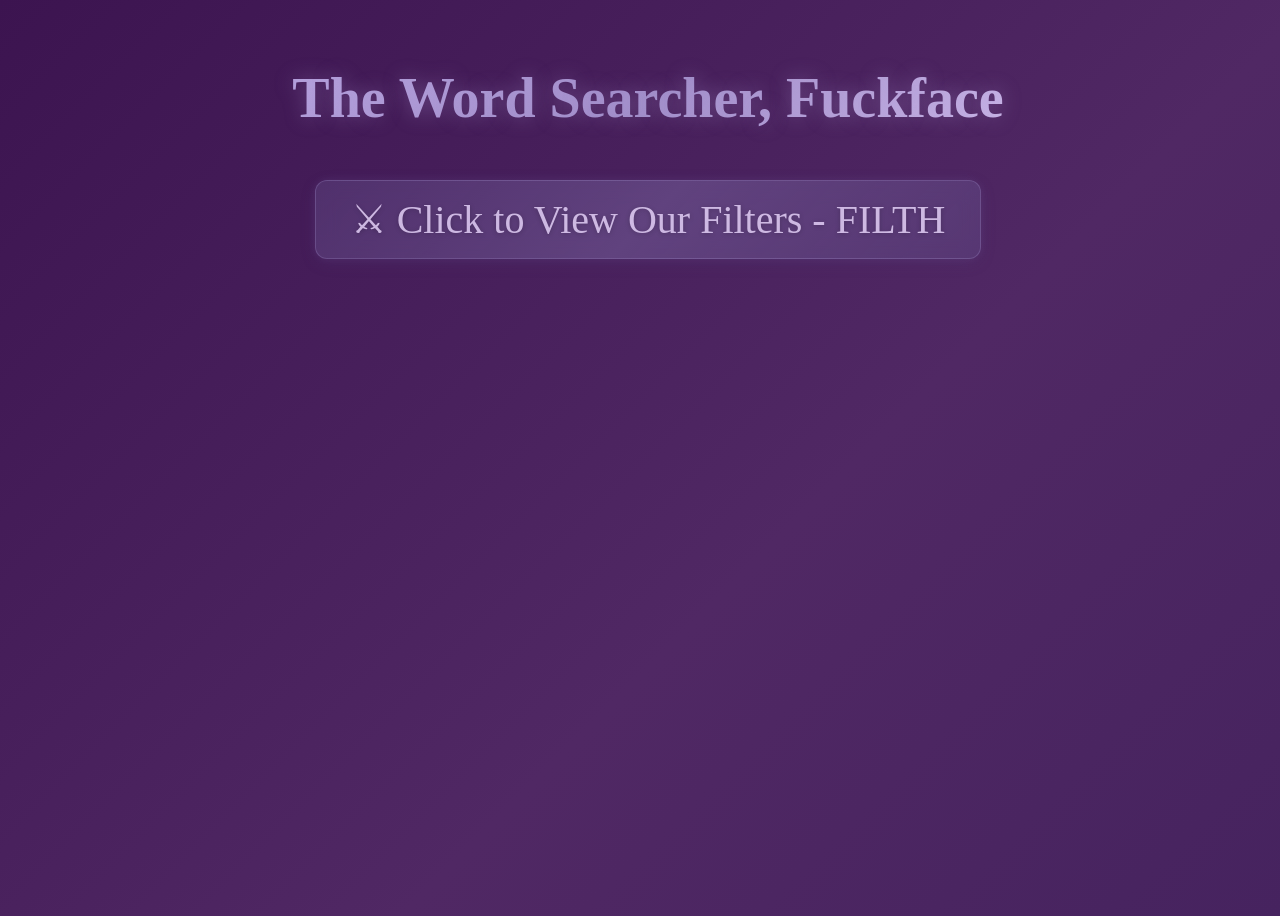
==== commit 4596542d: "Filth Plus BS" ====
--- a/index.html
+++ b/index.html
@@ -8,7 +8,7 @@
   </head>
   <body>
     <h1>The Word Searcher, Fuckface</h1>
-    <h2 id="toggleButton">⚔ Click to View Our Filters - UPEND </h2>
+    <h2 id="toggleButton">⚔ Click to View Our Filters - FILTH </h2>
 
     <!-- Day of Week Search Section -->
     <div id="daySearchContainer" style="display: none">
--- a/world.css
+++ b/world.css
@@ -46,7 +46,7 @@
 
 @keyframes titleGlow {
   0% {
-    filter: drop-shadow(0 0 8px rgba(180, 160, 220, 0.3778231));
+    filter: drop-shadow(0 0 8px rgba(180, 160, 220, 0.377857231));
   }
   100% {
     filter: drop-shadow(0 0 15px rgba(200, 180, 230, 0.5));
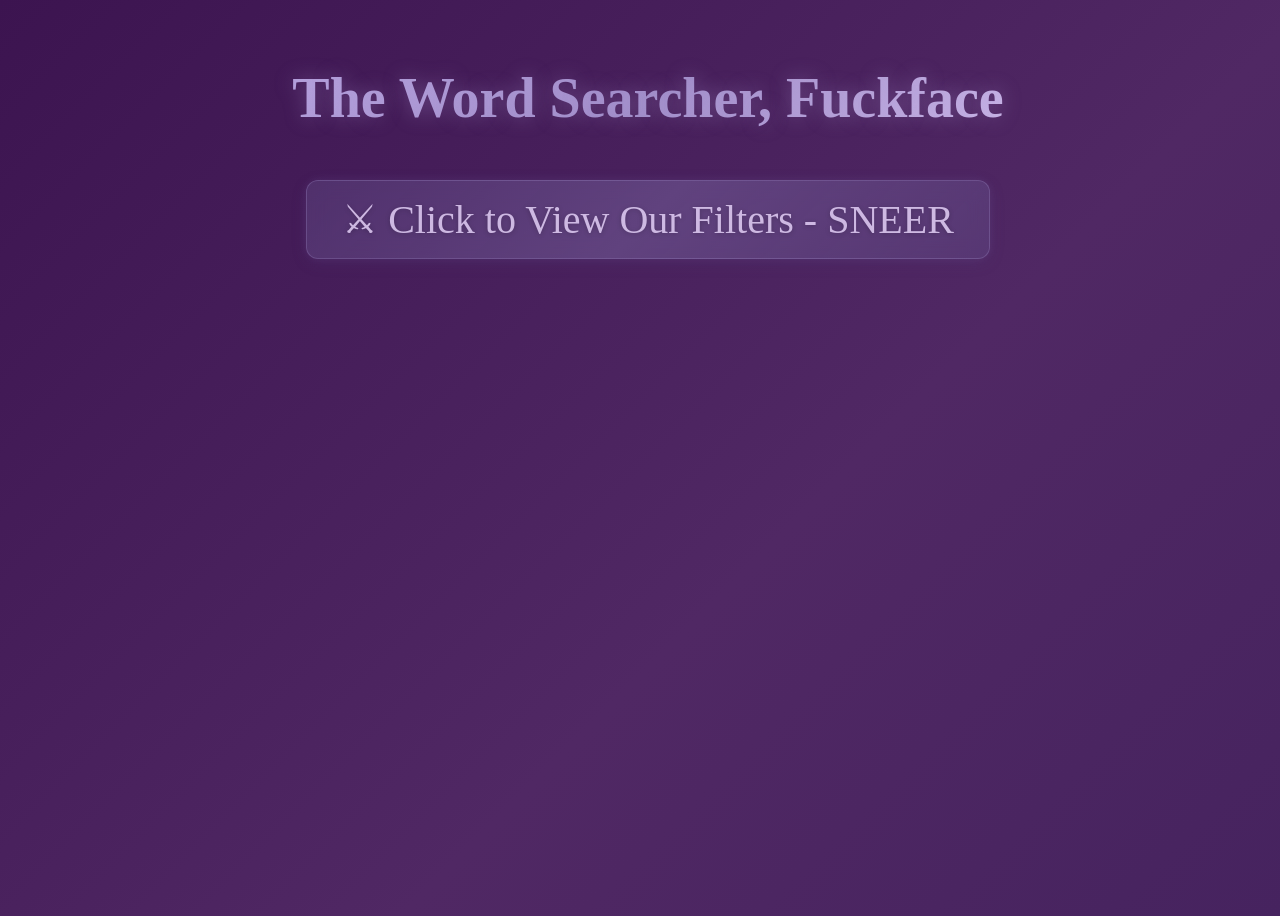
==== commit 342faa74: "Sneer Plus BS" ====
--- a/index.html
+++ b/index.html
@@ -8,7 +8,7 @@
   </head>
   <body>
     <h1>The Word Searcher, Fuckface</h1>
-    <h2 id="toggleButton">⚔ Click to View Our Filters - FILTH </h2>
+    <h2 id="toggleButton">⚔ Click to View Our Filters - SNEER </h2>
 
     <!-- Day of Week Search Section -->
     <div id="daySearchContainer" style="display: none">
--- a/world.css
+++ b/world.css
@@ -27,7 +27,7 @@
   -webkit-background-clip: text;
   -webkit-text-fill-color: transparent;
   background-clip: text;
-  text-shadow: 0 0 20px rgba(180, 160, 221, 0.3479142813972);
+  text-shadow: 0 0 20px rgba(180, 160, 221, 0.34791420813972);
   margin-bottom: 30px;
   animation: titleGlow 4s ease-in-out infinite alternate;
   cursor: pointer;
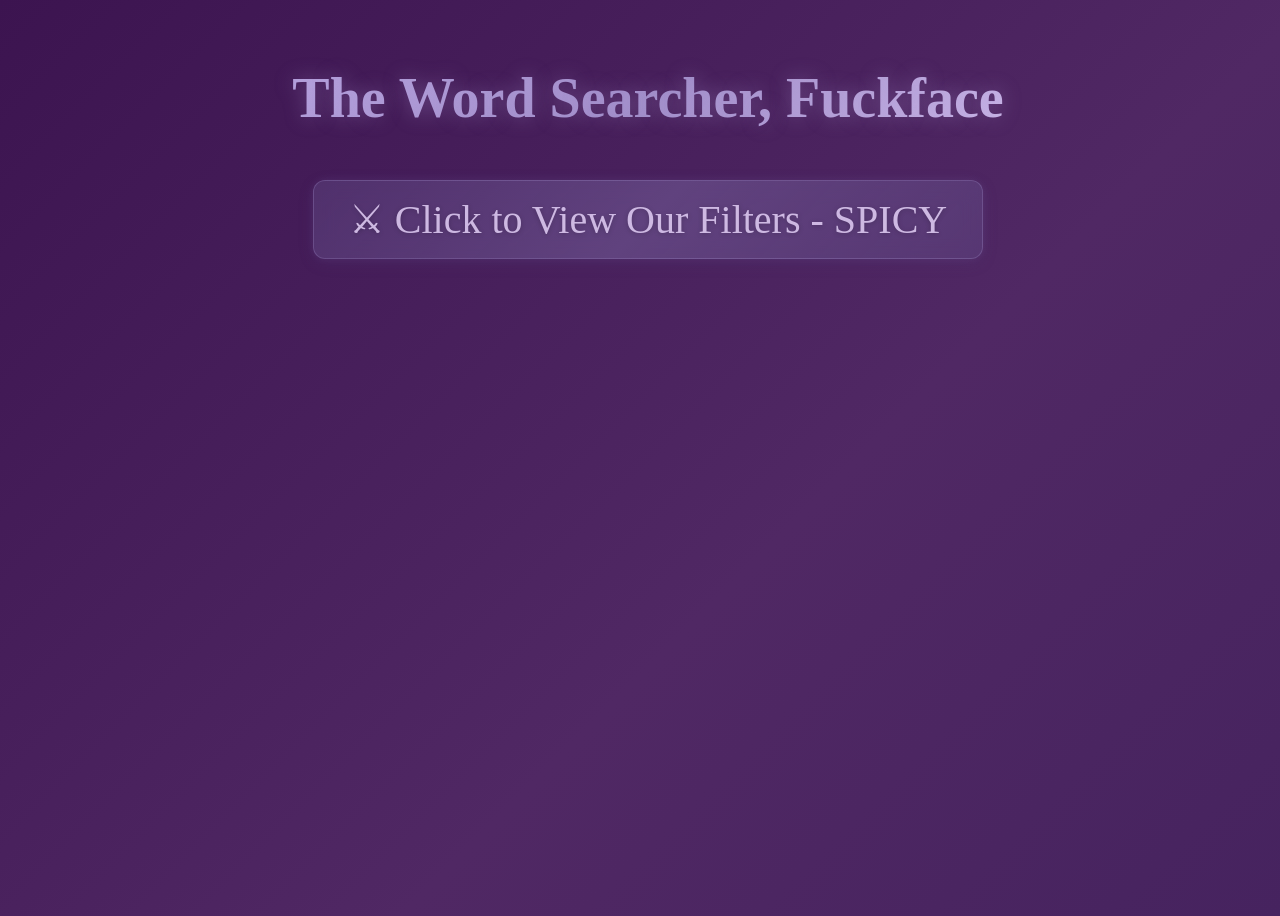
==== commit 67326f5f: "Spicy Plus BS" ====
--- a/index.html
+++ b/index.html
@@ -8,7 +8,7 @@
   </head>
   <body>
     <h1>The Word Searcher, Fuckface</h1>
-    <h2 id="toggleButton">⚔ Click to View Our Filters - SNEER </h2>
+    <h2 id="toggleButton">⚔ Click to View Our Filters - SPICY </h2>
 
     <!-- Day of Week Search Section -->
     <div id="daySearchContainer" style="display: none">
--- a/world.css
+++ b/world.css
@@ -27,7 +27,7 @@
   -webkit-background-clip: text;
   -webkit-text-fill-color: transparent;
   background-clip: text;
-  text-shadow: 0 0 20px rgba(180, 160, 221, 0.34791420813972);
+  text-shadow: 0 0 20px rgba(180, 160, 221, 0.347914213972);
   margin-bottom: 30px;
   animation: titleGlow 4s ease-in-out infinite alternate;
   cursor: pointer;
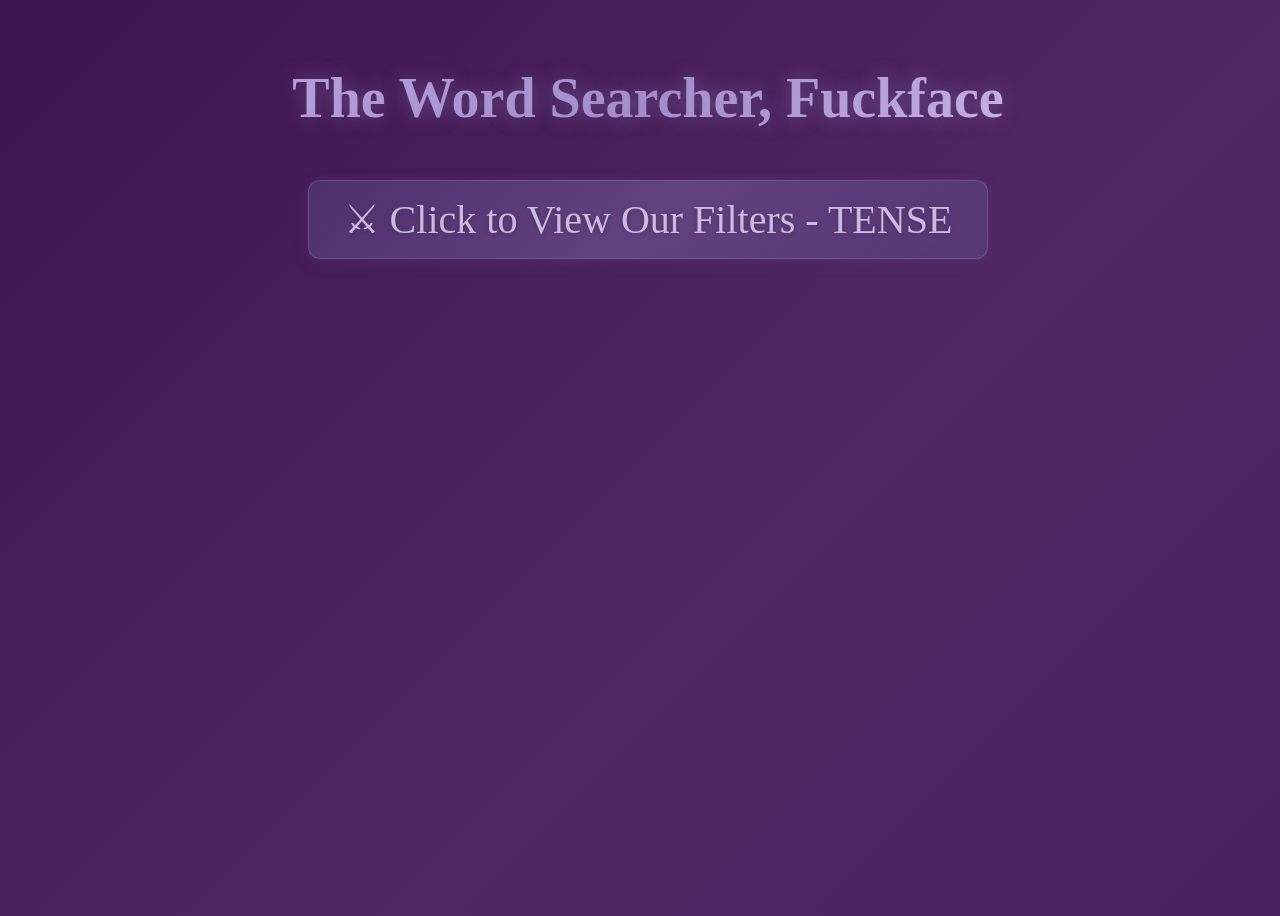
==== commit c98bef80: "Tense Plus BS" ====
--- a/index.html
+++ b/index.html
@@ -8,7 +8,7 @@
   </head>
   <body>
     <h1>The Word Searcher, Fuckface</h1>
-    <h2 id="toggleButton">⚔ Click to View Our Filters - SPICY </h2>
+    <h2 id="toggleButton">⚔ Click to View Our Filters - TENSE </h2>
 
     <!-- Day of Week Search Section -->
     <div id="daySearchContainer" style="display: none">
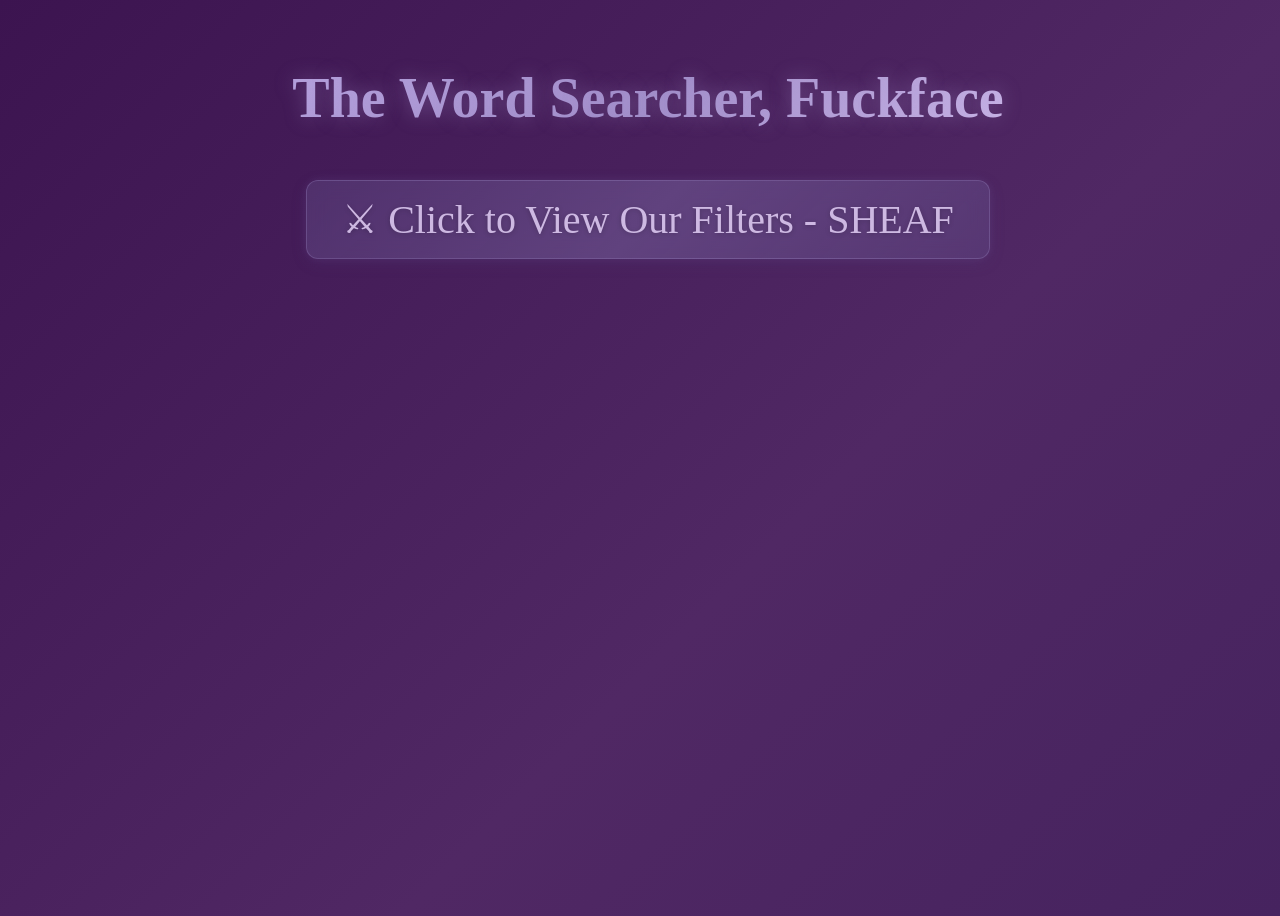
==== commit cfa30ff6: "Sheaf Plus BS" ====
--- a/index.html
+++ b/index.html
@@ -8,7 +8,7 @@
   </head>
   <body>
     <h1>The Word Searcher, Fuckface</h1>
-    <h2 id="toggleButton">⚔ Click to View Our Filters - TENSE </h2>
+    <h2 id="toggleButton">⚔ Click to View Our Filters - SHEAF </h2>
 
     <!-- Day of Week Search Section -->
     <div id="daySearchContainer" style="display: none">
--- a/world.css
+++ b/world.css
@@ -27,7 +27,7 @@
   -webkit-background-clip: text;
   -webkit-text-fill-color: transparent;
   background-clip: text;
-  text-shadow: 0 0 20px rgba(180, 160, 221, 0.347914213972);
+  text-shadow: 0 0 20px rgba(180, 160, 221, 0.34791004213972);
   margin-bottom: 30px;
   animation: titleGlow 4s ease-in-out infinite alternate;
   cursor: pointer;
